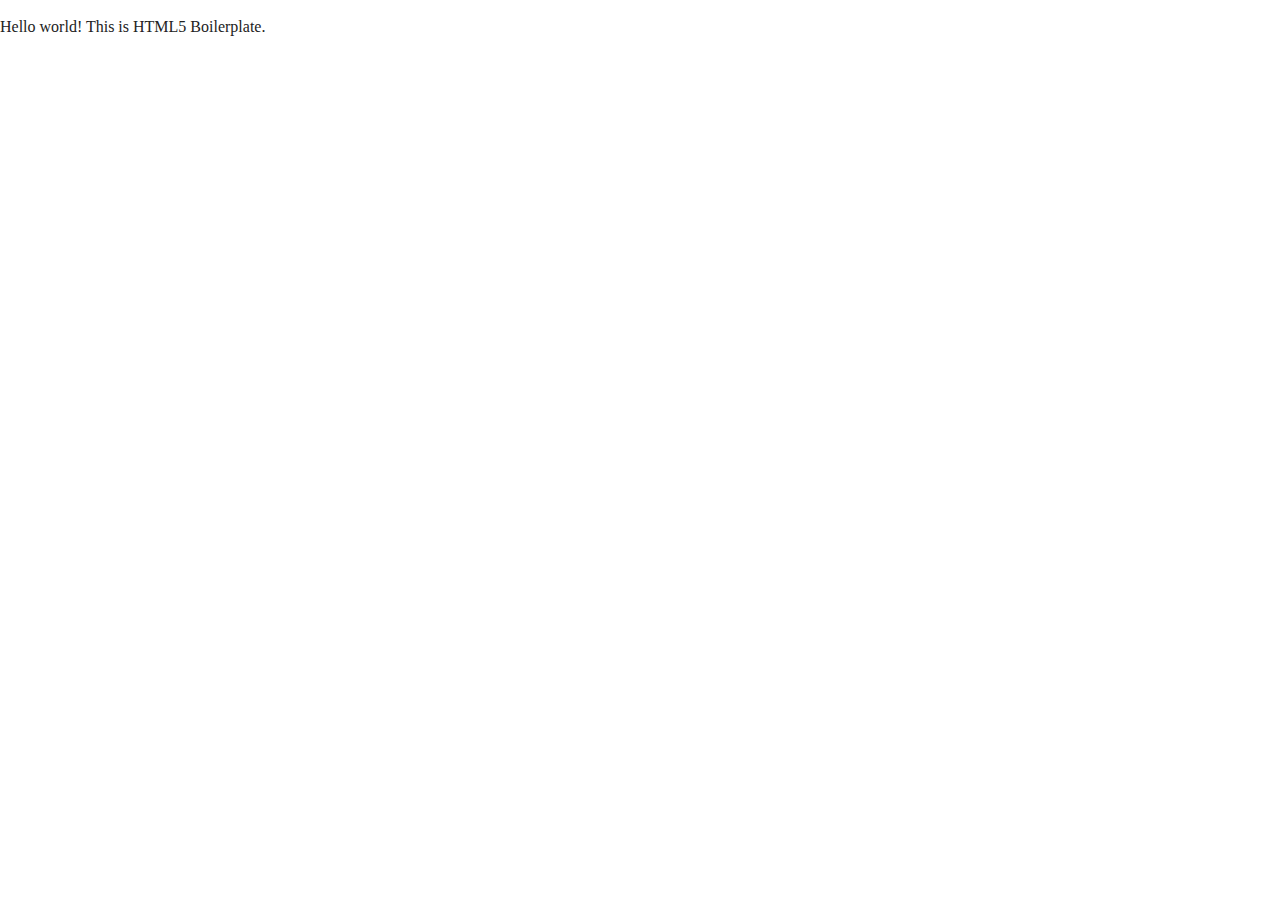
==== index.html @ 120393e9 "Initial commit" ====
<!doctype html>
<html class="no-js" lang="">

<head>
  <meta charset="utf-8">
  <title></title>
  <meta name="description" content="">
  <meta name="viewport" content="width=device-width, initial-scale=1">

  <meta property="og:title" content="">
  <meta property="og:type" content="">
  <meta property="og:url" content="">
  <meta property="og:image" content="">

  <link rel="manifest" href="site.webmanifest">
  <link rel="apple-touch-icon" href="icon.png">
  <!-- Place favicon.ico in the root directory -->

  <link rel="stylesheet" href="css/normalize.css">
  <link rel="stylesheet" href="css/main.css">

  <meta name="theme-color" content="#fafafa">
</head>

<body>

  <!-- Add your site or application content here -->
  <p>Hello world! This is HTML5 Boilerplate.</p>
  <script src="js/vendor/modernizr-3.11.2.min.js"></script>
  <script src="js/plugins.js"></script>
  <script src="js/main.js"></script>

  <!-- Google Analytics: change UA-XXXXX-Y to be your site's ID. -->
  <script>
    window.ga = function () { ga.q.push(arguments) }; ga.q = []; ga.l = +new Date;
    ga('create', 'UA-XXXXX-Y', 'auto'); ga('set', 'anonymizeIp', true); ga('set', 'transport', 'beacon'); ga('send', 'pageview')
  </script>
  <script src="https://www.google-analytics.com/analytics.js" async></script>
</body>

</html>
---- css/main.css ----
/*! HTML5 Boilerplate v8.0.0 | MIT License | https://html5boilerplate.com/ */

/* main.css 2.1.0 | MIT License | https://github.com/h5bp/main.css#readme */
/*
 * What follows is the result of much research on cross-browser styling.
 * Credit left inline and big thanks to Nicolas Gallagher, Jonathan Neal,
 * Kroc Camen, and the H5BP dev community and team.
 */

/* ==========================================================================
   Base styles: opinionated defaults
   ========================================================================== */

html {
  color: #222;
  font-size: 1em;
  line-height: 1.4;
}

/*
 * Remove text-shadow in selection highlight:
 * https://twitter.com/miketaylr/status/12228805301
 *
 * Vendor-prefixed and regular ::selection selectors cannot be combined:
 * https://stackoverflow.com/a/16982510/7133471
 *
 * Customize the background color to match your design.
 */

::-moz-selection {
  background: #b3d4fc;
  text-shadow: none;
}

::selection {
  background: #b3d4fc;
  text-shadow: none;
}

/*
 * A better looking default horizontal rule
 */

hr {
  display: block;
  height: 1px;
  border: 0;
  border-top: 1px solid #ccc;
  margin: 1em 0;
  padding: 0;
}

/*
 * Remove the gap between audio, canvas, iframes,
 * images, videos and the bottom of their containers:
 * https://github.com/h5bp/html5-boilerplate/issues/440
 */

audio,
canvas,
iframe,
img,
svg,
video {
  vertical-align: middle;
}

/*
 * Remove default fieldset styles.
 */

fieldset {
  border: 0;
  margin: 0;
  padding: 0;
}

/*
 * Allow only vertical resizing of textareas.
 */

textarea {
  resize: vertical;
}

/* ==========================================================================
   Author's custom styles
   ========================================================================== */

/* ==========================================================================
   Helper classes
   ========================================================================== */

/*
 * Hide visually and from screen readers
 */

.hidden,
[hidden] {
  display: none !important;
}

/*
 * Hide only visually, but have it available for screen readers:
 * https://snook.ca/archives/html_and_css/hiding-content-for-accessibility
 *
 * 1. For long content, line feeds are not interpreted as spaces and small width
 *    causes content to wrap 1 word per line:
 *    https://medium.com/@jessebeach/beware-smushed-off-screen-accessible-text-5952a4c2cbfe
 */

.sr-only {
  border: 0;
  clip: rect(0, 0, 0, 0);
  height: 1px;
  margin: -1px;
  overflow: hidden;
  padding: 0;
  position: absolute;
  white-space: nowrap;
  width: 1px;
  /* 1 */
}

/*
 * Extends the .sr-only class to allow the element
 * to be focusable when navigated to via the keyboard:
 * https://www.drupal.org/node/897638
 */

.sr-only.focusable:active,
.sr-only.focusable:focus {
  clip: auto;
  height: auto;
  margin: 0;
  overflow: visible;
  position: static;
  white-space: inherit;
  width: auto;
}

/*
 * Hide visually and from screen readers, but maintain layout
 */

.invisible {
  visibility: hidden;
}

/*
 * Clearfix: contain floats
 *
 * For modern browsers
 * 1. The space content is one way to avoid an Opera bug when the
 *    `contenteditable` attribute is included anywhere else in the document.
 *    Otherwise it causes space to appear at the top and bottom of elements
 *    that receive the `clearfix` class.
 * 2. The use of `table` rather than `block` is only necessary if using
 *    `:before` to contain the top-margins of child elements.
 */

.clearfix::before,
.clearfix::after {
  content: " ";
  display: table;
}

.clearfix::after {
  clear: both;
}

/* ==========================================================================
   EXAMPLE Media Queries for Responsive Design.
   These examples override the primary ('mobile first') styles.
   Modify as content requires.
   ========================================================================== */

@media only screen and (min-width: 35em) {
  /* Style adjustments for viewports that meet the condition */
}

@media print,
  (-webkit-min-device-pixel-ratio: 1.25),
  (min-resolution: 1.25dppx),
  (min-resolution: 120dpi) {
  /* Style adjustments for high resolution devices */
}

/* ==========================================================================
   Print styles.
   Inlined to avoid the additional HTTP request:
   https://www.phpied.com/delay-loading-your-print-css/
   ========================================================================== */

@media print {
  *,
  *::before,
  *::after {
    background: #fff !important;
    color: #000 !important;
    /* Black prints faster */
    box-shadow: none !important;
    text-shadow: none !important;
  }

  a,
  a:visited {
    text-decoration: underline;
  }

  a[href]::after {
    content: " (" attr(href) ")";
  }

  abbr[title]::after {
    content: " (" attr(title) ")";
  }

  /*
   * Don't show links that are fragment identifiers,
   * or use the `javascript:` pseudo protocol
   */
  a[href^="#"]::after,
  a[href^="javascript:"]::after {
    content: "";
  }

  pre {
    white-space: pre-wrap !important;
  }

  pre,
  blockquote {
    border: 1px solid #999;
    page-break-inside: avoid;
  }

  /*
   * Printing Tables:
   * https://web.archive.org/web/20180815150934/http://css-discuss.incutio.com/wiki/Printing_Tables
   */
  thead {
    display: table-header-group;
  }

  tr,
  img {
    page-break-inside: avoid;
  }

  p,
  h2,
  h3 {
    orphans: 3;
    widows: 3;
  }

  h2,
  h3 {
    page-break-after: avoid;
  }
}
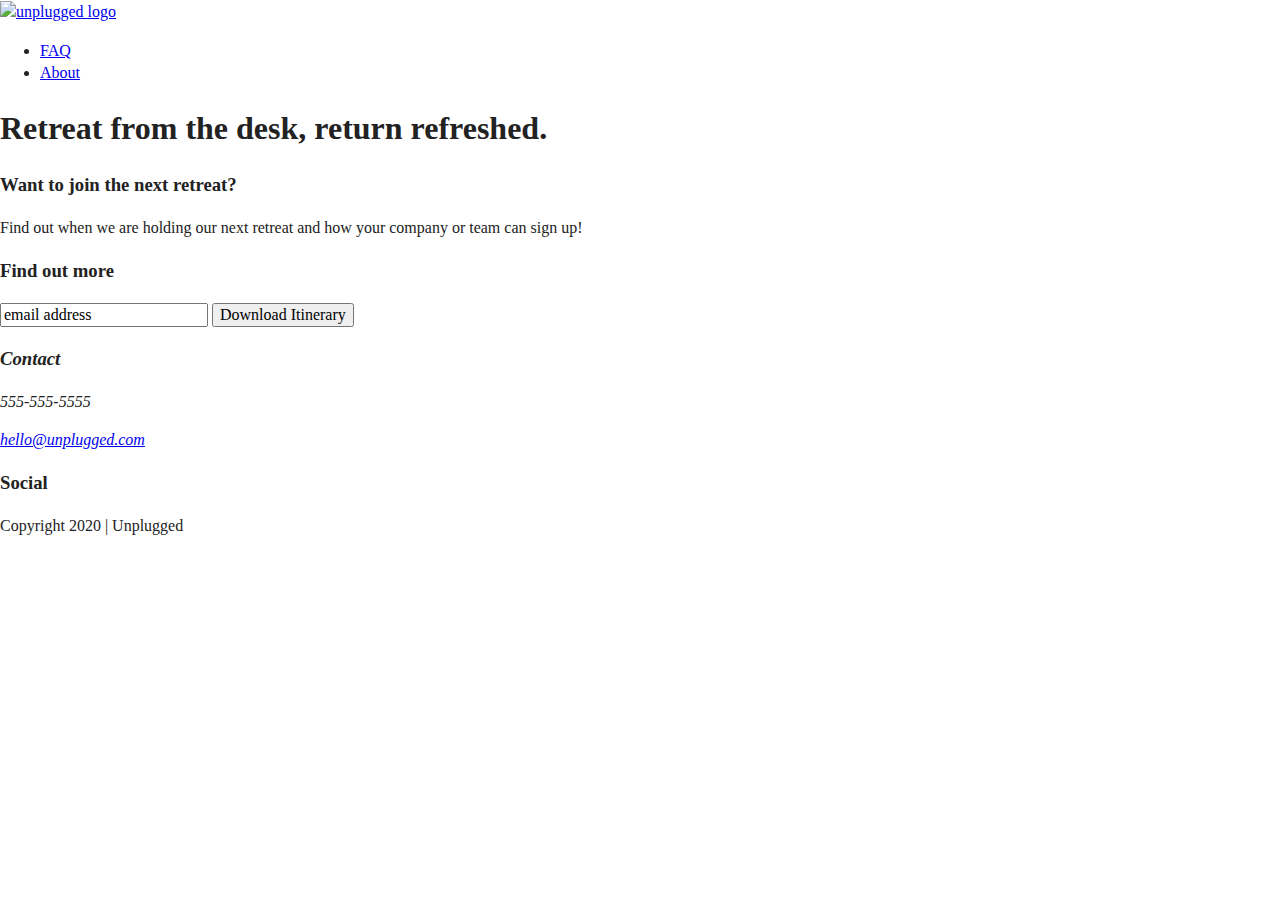
==== commit be3b8cef: "Create half of homepage as a placeholder without styling" ====
--- a/index.html
+++ b/index.html
@@ -3,7 +3,7 @@
 
 <head>
   <meta charset="utf-8">
-  <title></title>
+  <title>Unplugged Retreat</title>
   <meta name="description" content="">
   <meta name="viewport" content="width=device-width, initial-scale=1">
 
@@ -25,7 +25,57 @@
 <body>
 
   <!-- Add your site or application content here -->
-  <p>Hello world! This is HTML5 Boilerplate.</p>
+  <header id="header">
+    <div class="content-wrapper">
+      <a href="#"><img src="" alt="unplugged logo" /></a>
+      <div class="header-divider"></div>
+      <nav>
+        <ul>
+          <li><a href="faq/index.html" target="_blank">FAQ</a></li>
+          <li><a href="about/index.html" target="_blank">About</a></li>
+        </ul>
+      </nav>
+    </div>
+  </header>
+  <main>
+    <section>
+      <div id="hero">
+        <h1>Retreat from the desk, return refreshed.</h1>
+      </div>
+    </section>
+    <aside>
+      <div>
+        <h3>Want to join the next retreat?</h3>
+        <p>Find out when we are holding our next retreat and how your company or team can sign up!</p>
+        <h3>Find out more</h3>
+        <input type="text" name="name" value="email address" />
+        <input type="button" value="Download Itinerary" />
+      </div>
+    </aside>
+  </main>
+  <footer>
+    <div class="content-wrapper">
+      <div class="footer-content">
+        <address class="contact">
+          <h3>Contact</h3>
+          <p>555-555-5555</p>
+          <a href="mailto:hello@unplugged.com">hello@unplugged.com</a>
+        </address>
+        <div class="social">
+          <h3>Social</h3>
+          <div class="social-icons">
+            <p><a href="https://www.facebook.com/yoursite" target="_blank"></a></p>
+            <p><a href="https://www.twitter.com/yoursite" target="_blank"></a></p>
+            <p><a href="https://www.instagram.com/yoursite" target="_blank"></a></p>
+          </div>
+        </div>
+      </div> <!-- footer content ends-->
+    </div> <!-- footer content-wrapper ends-->
+    <div class="copyright">
+      <p>Copyright 2020 | Unplugged</p>
+    </div>
+  </footer>
+
   <script src="js/vendor/modernizr-3.11.2.min.js"></script>
   <script src="js/plugins.js"></script>
   <script src="js/main.js"></script>
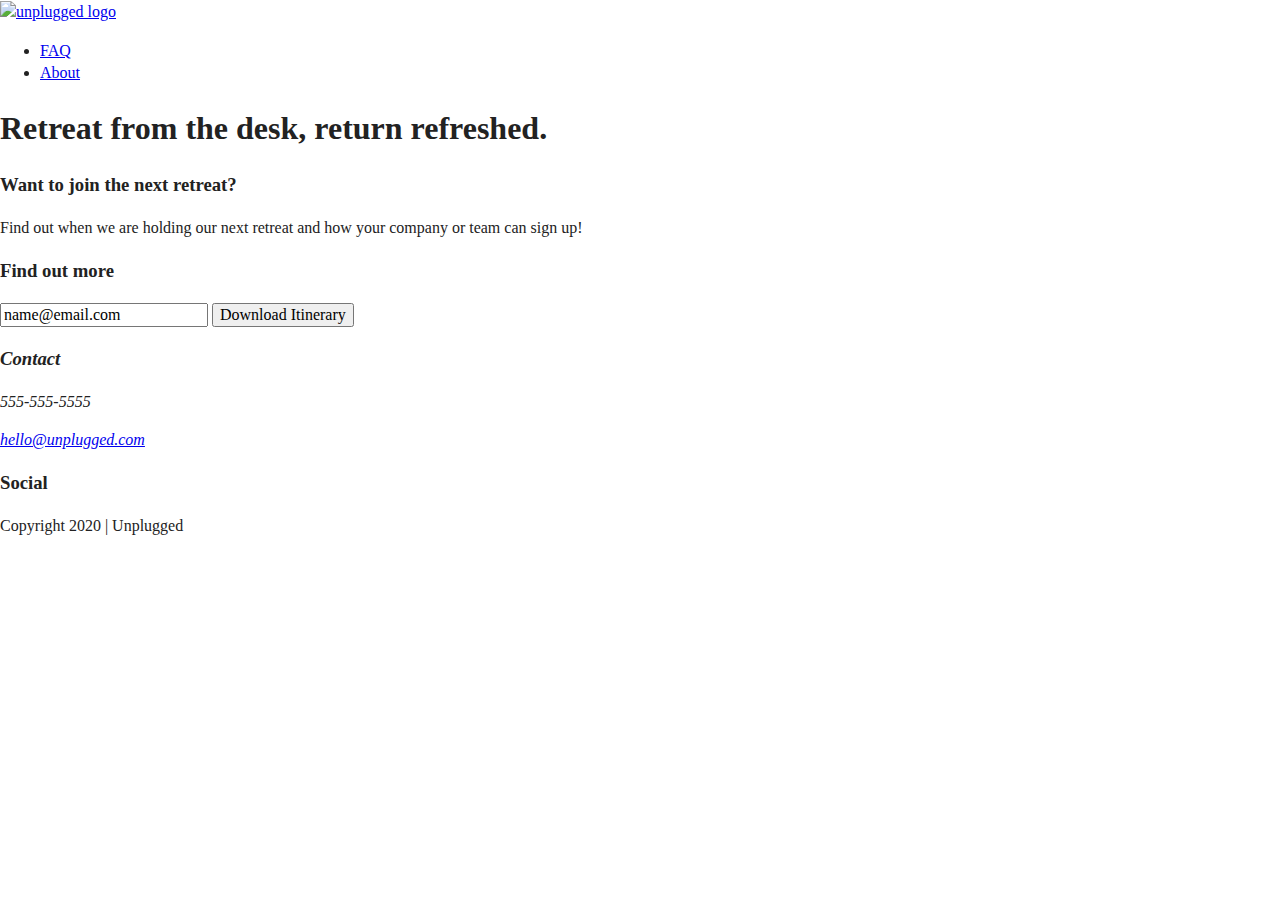
==== commit 02163fc8: "Change homepage HTML structure to better support styling and positioning with CSS later" ====
--- a/index.html
+++ b/index.html
@@ -37,22 +37,31 @@
       </nav>
     </div>
   </header>
+
   <main>
-    <section>
-      <div id="hero">
+
+    <section class="hero-area">
+      <div class="content-wrapper">
         <h1>Retreat from the desk, return refreshed.</h1>
       </div>
     </section>
+
     <aside>
-      <div>
-        <h3>Want to join the next retreat?</h3>
-        <p>Find out when we are holding our next retreat and how your company or team can sign up!</p>
-        <h3>Find out more</h3>
-        <input type="text" name="name" value="email address" />
-        <input type="button" value="Download Itinerary" />
+      <div class="content-wrapper">
+        <div class="form-description">
+          <h3>Want to join the next retreat?</h3>
+          <p>Find out when we are holding our next retreat and how your company or team can sign up!</p>
+        </div>
+        <div class="form">
+          <h3>Find out more</h3>
+          <input type="text" name="name" value="name@email.com" />
+          <input type="button" value="Download Itinerary" />
+        </div>
       </div>
     </aside>
+
   </main>
+
   <footer>
     <div class="content-wrapper">
       <div class="footer-content">
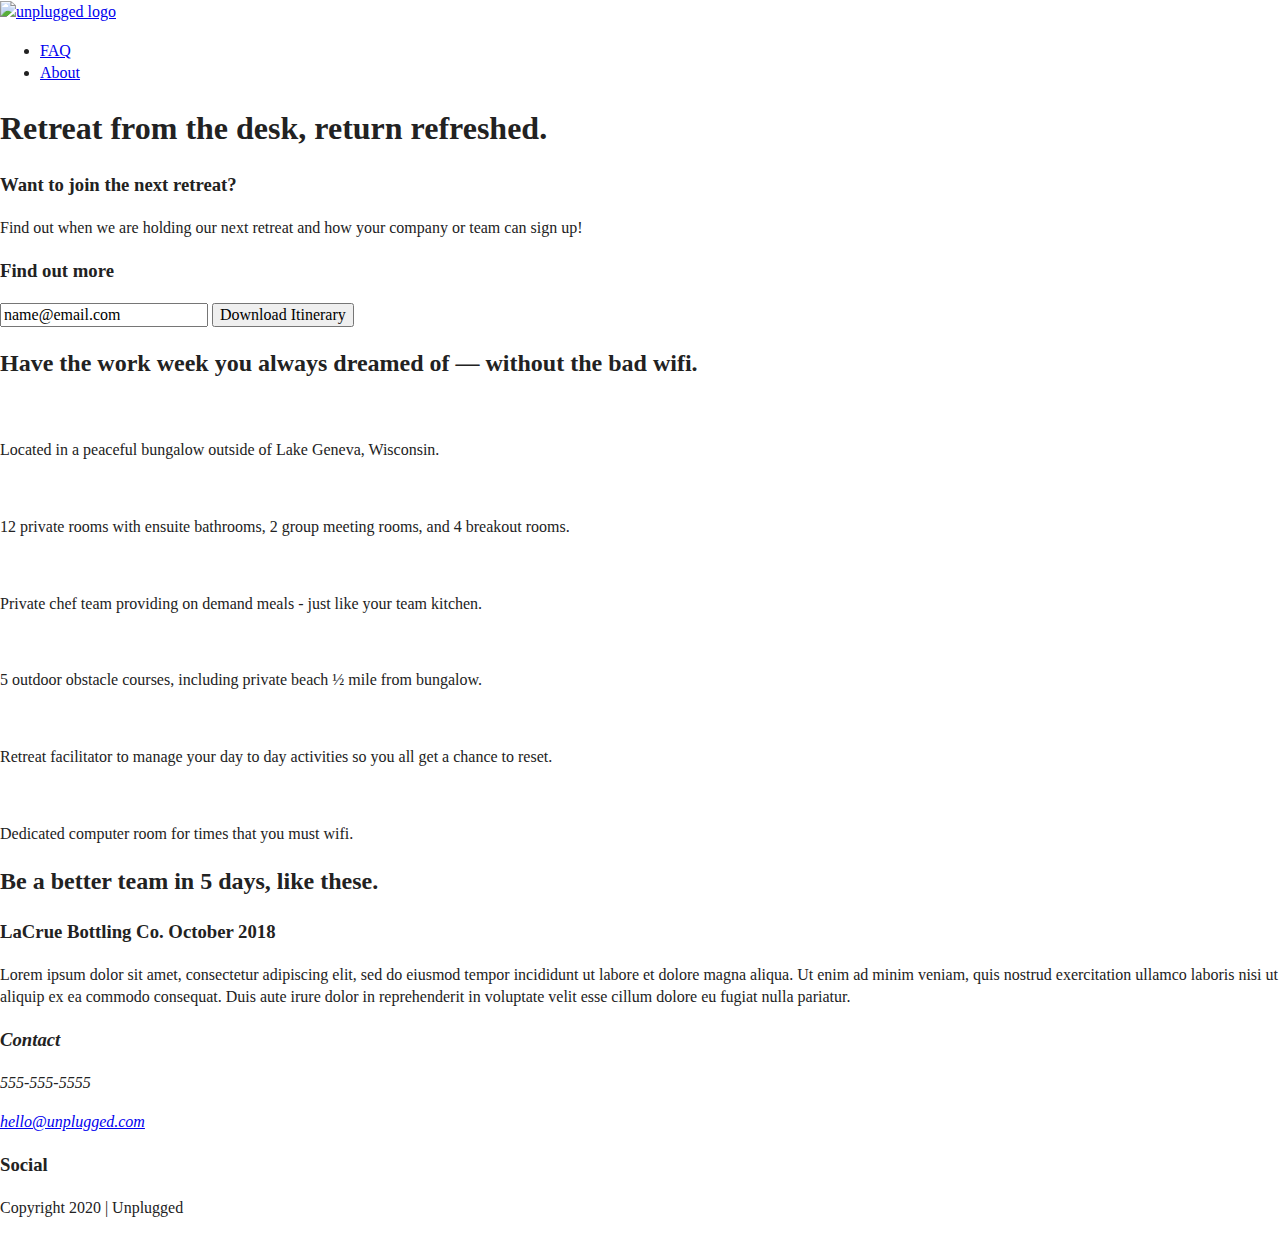
==== commit 3b07f66a: "Finish placeholder for homepage to be styled and have images added later" ====
--- a/index.html
+++ b/index.html
@@ -60,6 +60,58 @@
       </div>
     </aside>
 
+    <section class="features">
+      <div class="content-wrapper">
+        <h2>Have the work week you always dreamed of &#8212; without the bad wifi.</h2>
+        <div class="features-items">
+          <article>
+            <img src="" alt="" />
+            <p class="features-items-description">Located in a peaceful bungalow outside of Lake Geneva, Wisconsin.</p>
+          </article>
+        
+          <article>
+            <img src="" alt="" />
+            <p class="features-items-description">12 private rooms with ensuite bathrooms, 2 group meeting rooms, and 4 breakout rooms.</p>
+          </article>
+        
+          <article>
+            <img src="" alt="" />
+            <p class="features-items-description">Private chef team providing on demand meals - just like your team kitchen.</p>
+          </article>
+        
+          <article>
+            <img src="" alt="" />
+            <p class="features-items-description">5 outdoor obstacle courses, including private beach &#189; mile from bungalow.</p>
+          </article>
+        
+          <article>
+            <img src="" alt="" />
+            <p class="features-items-description">Retreat facilitator to manage your day to day activities so you all get a chance to reset.</p>
+          </article>
+        
+          <article>
+            <img src="" alt="" />
+            <p class="features-items-description">Dedicated computer room for times that you must wifi.</p>
+          </article>
+        </div>
+      </div>
+    </section>
+
+    <section class="reviews">
+      <div class="content-wrapper">
+        <h2>Be a better team in 5 days, like these.</h2>
+        <article>
+          <div>
+            <h3>LaCrue Bottling Co. October 2018</h3>
+            <p>Lorem ipsum dolor sit amet, consectetur adipiscing elit, sed do eiusmod tempor incididunt ut labore et
+              dolore magna aliqua. Ut enim ad minim veniam, quis nostrud exercitation ullamco laboris nisi ut aliquip
+              ex ea commodo consequat. Duis aute irure dolor in reprehenderit in voluptate velit esse cillum dolore eu
+              fugiat nulla pariatur.</p>
+          </div>
+        </article>
+      </div>
+    </section>
+
   </main>
 
   <footer>
